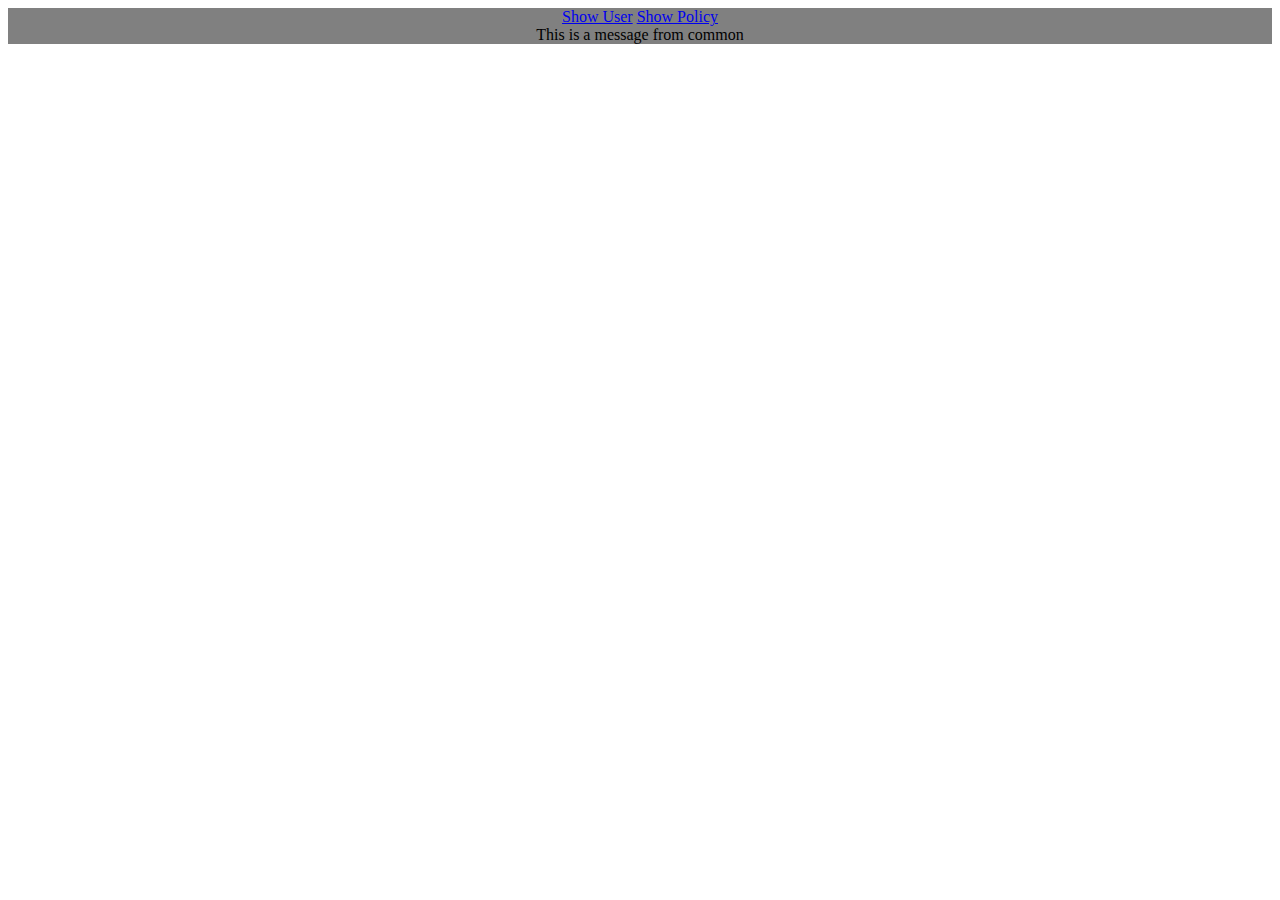
==== index.html @ e227aa50 "show how to use route to show different parts in one page" ====
<!doctype html>
<html ng-app='name'>

<head>
  <script type="text/javascript" src="angular/angular.js"></script>
  <script type="text/javascript" src="angular/angular-route.js"></script>
  <script type="text/javascript" src="routeConfigure.js"></script>
  <script type="text/javascript" src="controllers/userController.js"></script>
  <script type="text/javascript" src="controllers/policyController.js"></script>
  <link rel="stylesheet" type="text/css" href="style/names.css">
</head>

<body>
  	<div class="header">
		<a href="#user">Show User</a>
  		<a href="#policy">Show Policy</a>
  	</div>
  	<div ng-view></div>
  	<div class="footer" ng-controller="commonCtrl">{{message}}</div>
</body>

</html>
---- style/names.css ----
.header {
	background-color: grey;
	text-align: center;
}

.footer {
	background-color: grey;
	text-align: center;	
}
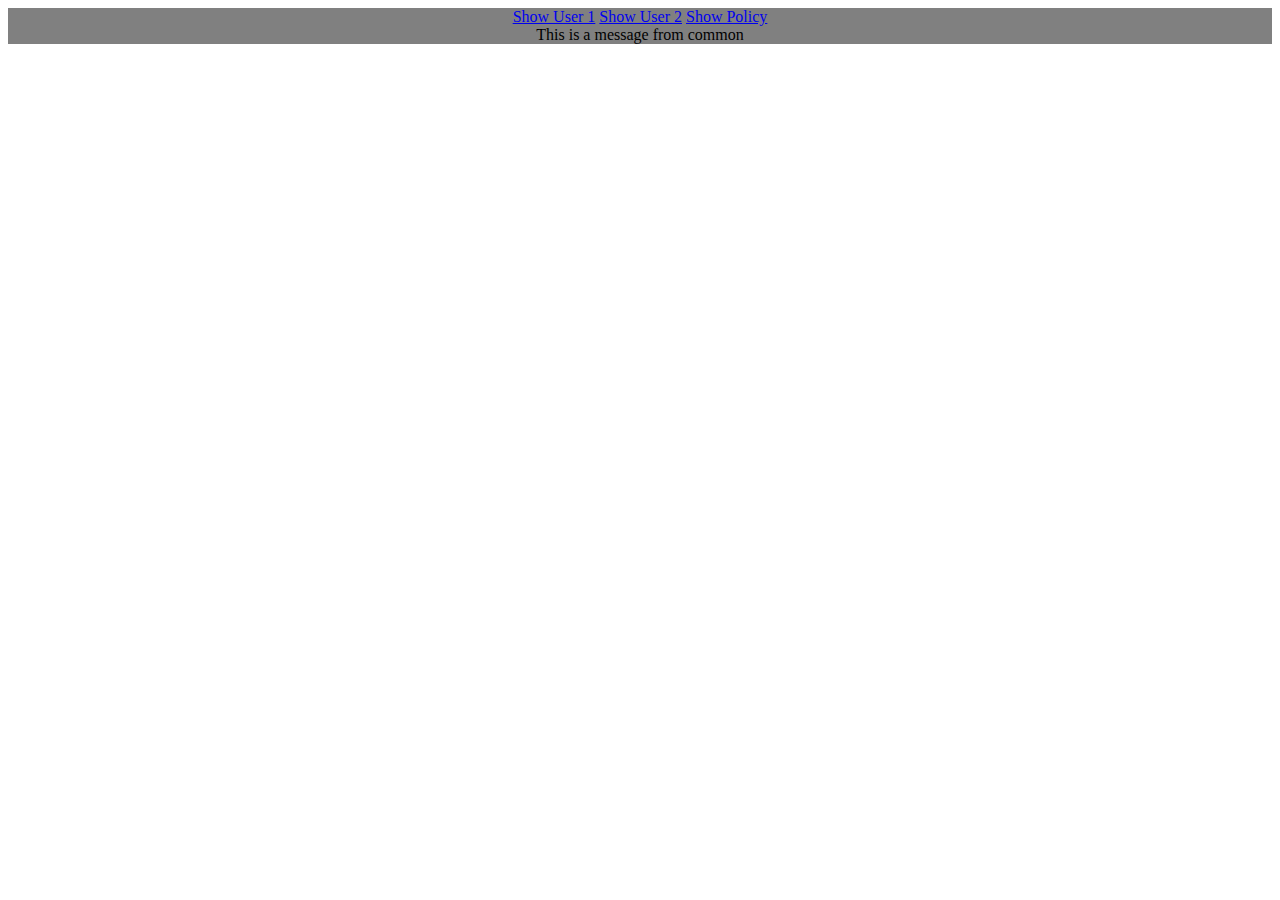
==== commit 3f14732b: "Use  to pass parameter in url to controller" ====
--- a/index.html
+++ b/index.html
@@ -11,12 +11,16 @@
 </head>
 
 <body>
-  	<div class="header">
-		<a href="#user">Show User</a>
-  		<a href="#policy">Show Policy</a>
-  	</div>
-  	<div ng-view></div>
-  	<div class="footer" ng-controller="commonCtrl">{{message}}</div>
+  <section>
+    <div class="header">
+      <a href="#user/1">Show User 1</a>
+      <a href="#user/2">Show User 2</a>
+      <a href="#policy">Show Policy</a>
+    </div>
+    <div ng-view></div>
+    <div class="footer" ng-controller="commonCtrl">{{message}}</div>
+    </table>
+  </section>
 </body>
 
 </html>
